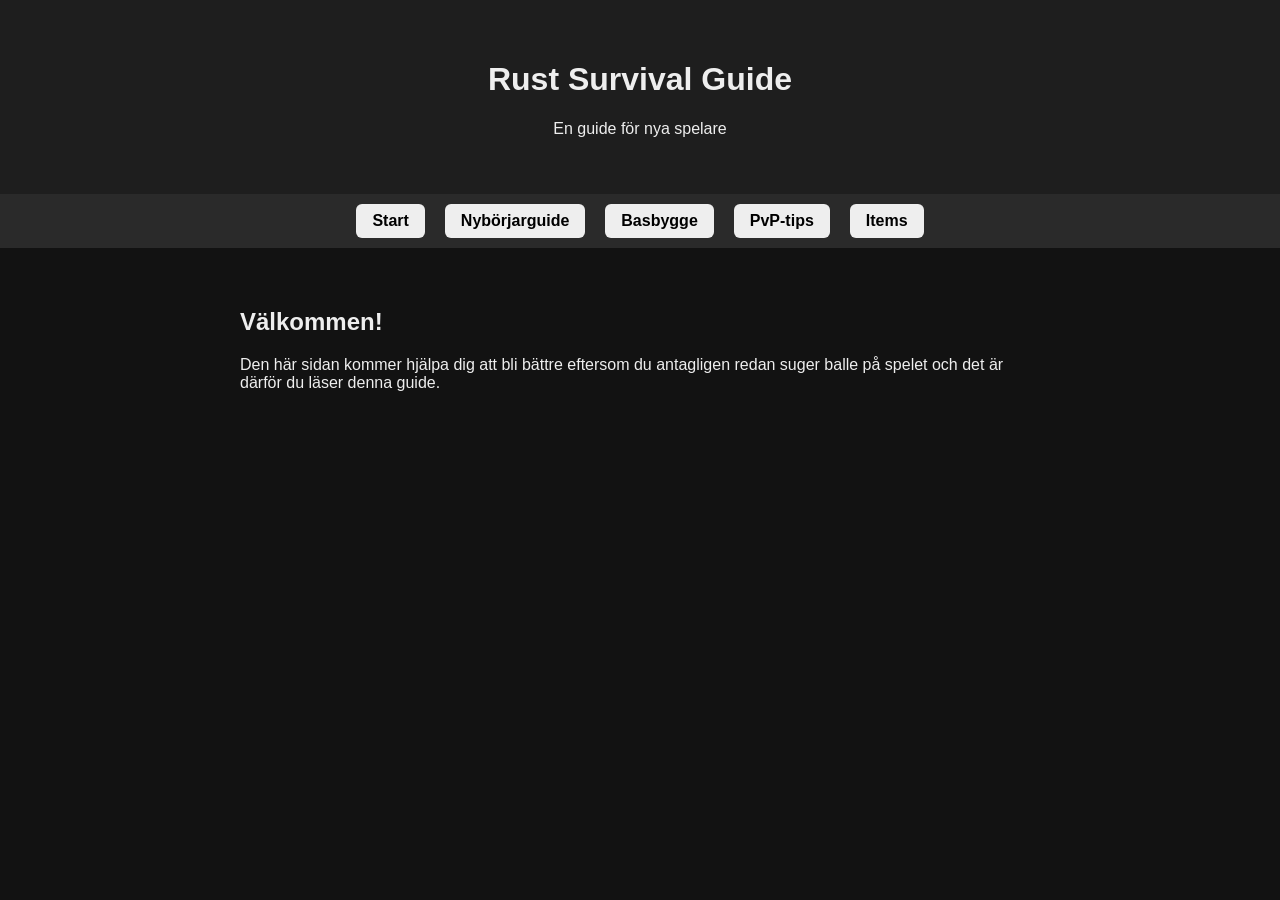
==== index.html @ 883d51b8 "sug min balle" ====
<!DOCTYPE html>
<html lang="sv">
<head>
    <meta charset="UTF-8">
    <title>Rust Survival Guide</title>
    <link rel="stylesheet" href="style.css">
</head>
<body>

<header>
    <h1>Rust Survival Guide</h1>
    <p>En guide för nya spelare</p>
</header>

<nav>
    <a href="index.html">Start</a>
    <a href="nyborjare.html">Nybörjarguide</a>
    <a href="basbygge.html">Basbygge</a>
    <a href="pvp.html">PvP-tips</a>
    <a href="items.html">Items</a>
</nav>

<section id="start">
    <h2>Välkommen!</h2>
    <p>Den här sidan kommer hjälpa dig att bli bättre eftersom du antagligen redan suger balle på spelet och det är därför du läser denna guide.</p>
</section>
---- style.css ----
body {
    margin: 0;
    font-family: Arial, sans-serif;
    background-color: #121212;
    color: #eee;
}

header {
    text-align: center;
    padding: 40px;
    background: #1e1e1e;
}

nav {
    display: flex;
    justify-content: center;
    gap: 20px;
    background: #2a2a2a;
    padding: 10px;
}

nav a {
    color: #fff;
    text-decoration: none;
}

nav a:hover {
    color: orange;
}

section {
    padding: 40px;
    max-width: 800px;
    margin: auto;
}

nav a {
    padding: 8px 16px;
    background: #eee;
    color: #000;
    border-radius: 6px;
    text-decoration: none;
    font-weight: bold;
}
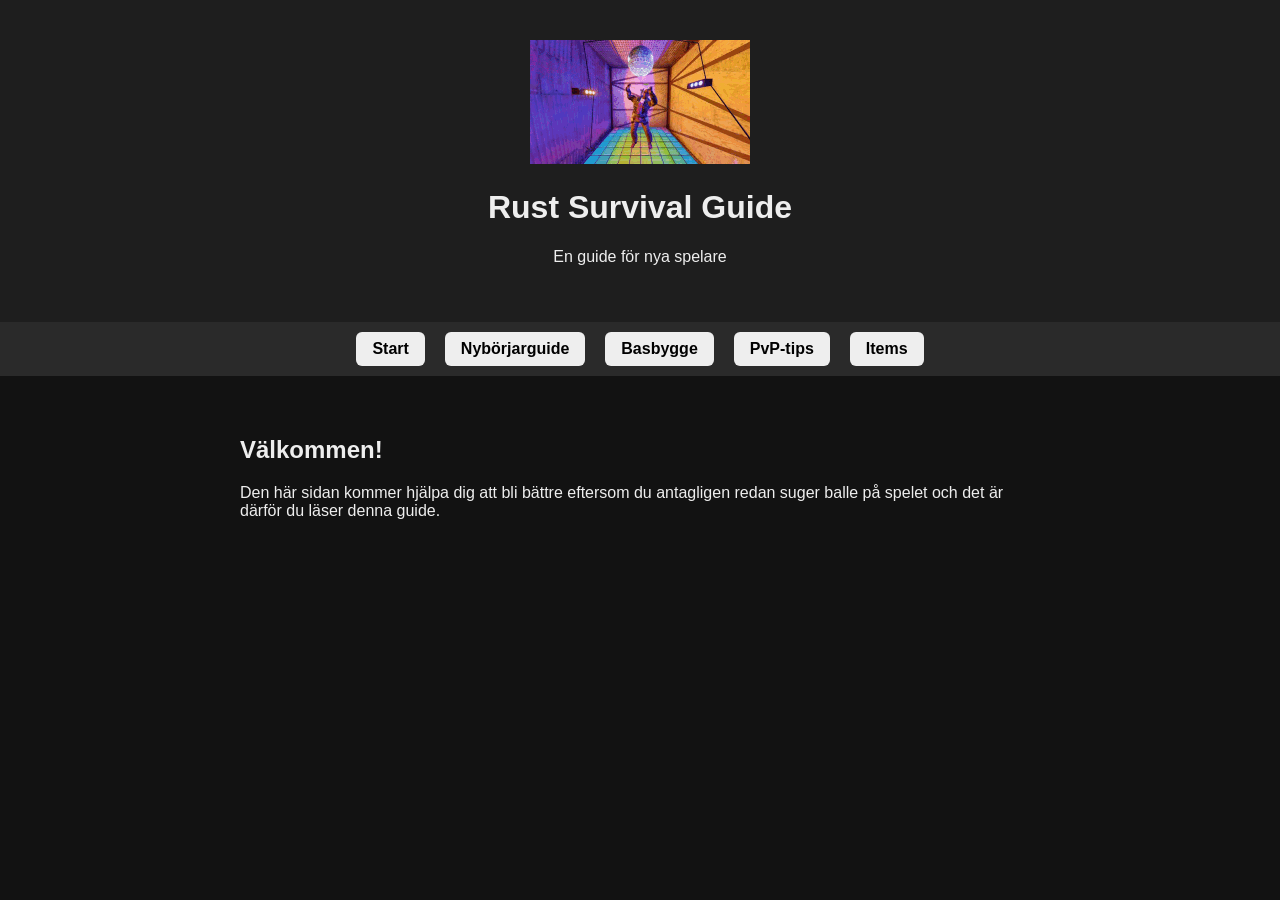
==== commit 6e135d81: "profilvecka" ====
--- a/index.html
+++ b/index.html
@@ -5,9 +5,12 @@
     <title>Rust Survival Guide</title>
     <link rel="stylesheet" href="style.css">
 </head>
-<body>
+<body>    
 
 <header>
+
+    <img src="rust-dance.gif" alt="gif-left" class="header-gif">
+
     <h1>Rust Survival Guide</h1>
     <p>En guide för nya spelare</p>
 </header>
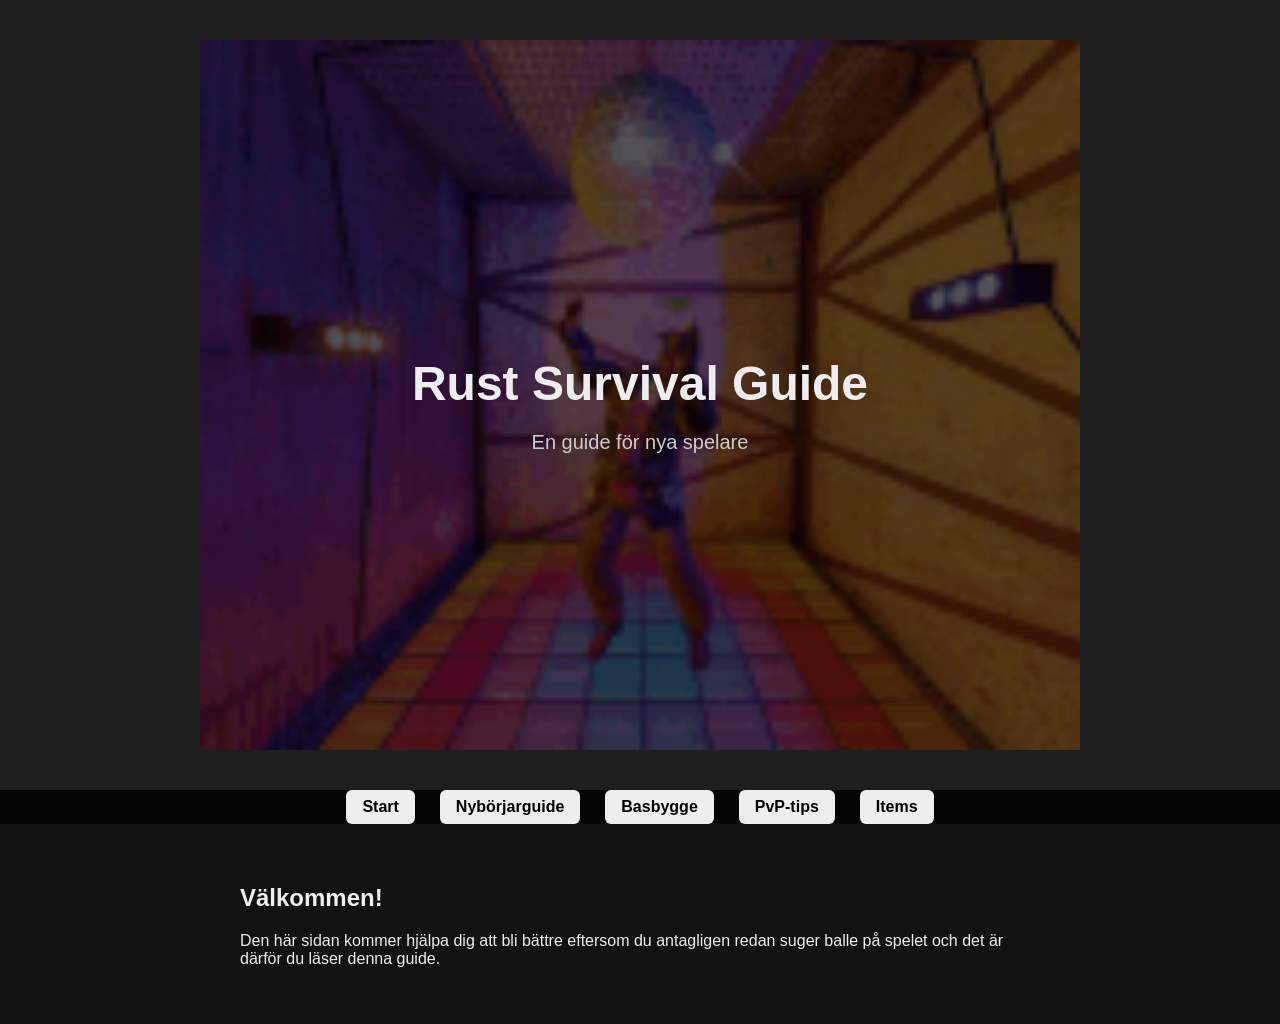
==== commit 3e697009: "bla bla bla" ====
--- a/index.html
+++ b/index.html
@@ -3,16 +3,22 @@
 <head>
     <meta charset="UTF-8">
     <title>Rust Survival Guide</title>
+    <link rel="preconnect" href="https://fonts.googleapis.com">
+    <link rel="preconnect" href="https://fonts.gstatic.com" crossorigin>
+    <link href="https://fonts.googleapis.com/css2?family=Montserrat:wght@400;700;900&family=Open+Sans:wght@400;600&display=swap" rel="stylesheet">
     <link rel="stylesheet" href="style.css">
 </head>
 <body>    
 
 <header>
 
-    <img src="rust-dance.gif" alt="gif-left" class="header-gif">
+<section class="hero">
+    <div class="hero-content">
+        <h1>Rust Survival Guide</h1>
+        <p>En guide för nya spelare</p>
+    </div>
+</section>
 
-    <h1>Rust Survival Guide</h1>
-    <p>En guide för nya spelare</p>
 </header>
 
 <nav>
--- a/style.css
+++ b/style.css
@@ -14,24 +14,9 @@
 nav {
     display: flex;
     justify-content: center;
-    gap: 20px;
-    background: #2a2a2a;
-    padding: 10px;
-}
-
-nav a {
-    color: #fff;
-    text-decoration: none;
-}
-
-nav a:hover {
-    color: orange;
-}
-
-section {
-    padding: 40px;
-    max-width: 800px;
-    margin: auto;
+    gap: 25px;
+    background: rgba(0,0,0,0.8);
+    backdrop-filter: blur(8px);
 }
 
 nav a {
@@ -41,4 +26,53 @@
     border-radius: 6px;
     text-decoration: none;
     font-weight: bold;
+    text-decoration: none;
+}
+
+nav a:hover {
+    background: orange;
+    color: black;
+    transform: translateY(-2px);
+}
+
+section {
+    padding: 40px;
+    max-width: 800px;
+    margin: auto;
+}
+
+/* --- HERO SKIT? --- */
+
+
+.hero {
+    height: 70vh;
+    background: url("rust-dance.gif") center/cover no-repeat;
+    display: flex;
+    flex-direction: column;
+    justify-content: center;
+    align-items: center;
+    text-align: center;
+    position: relative;
+}
+
+.hero::before {
+    content: "";
+    position: absolute;
+    inset: 0;
+    background: rgba(0,0,0,0.65);
+}
+
+.hero-content {
+    position: relative;
+    z-index: 2;
+}
+
+.hero h1 {
+    font-size: 48px;
+    margin-bottom: 10px;
+}
+
+.hero p {
+    font-size: 20px;
+    color: #ccc;
 }
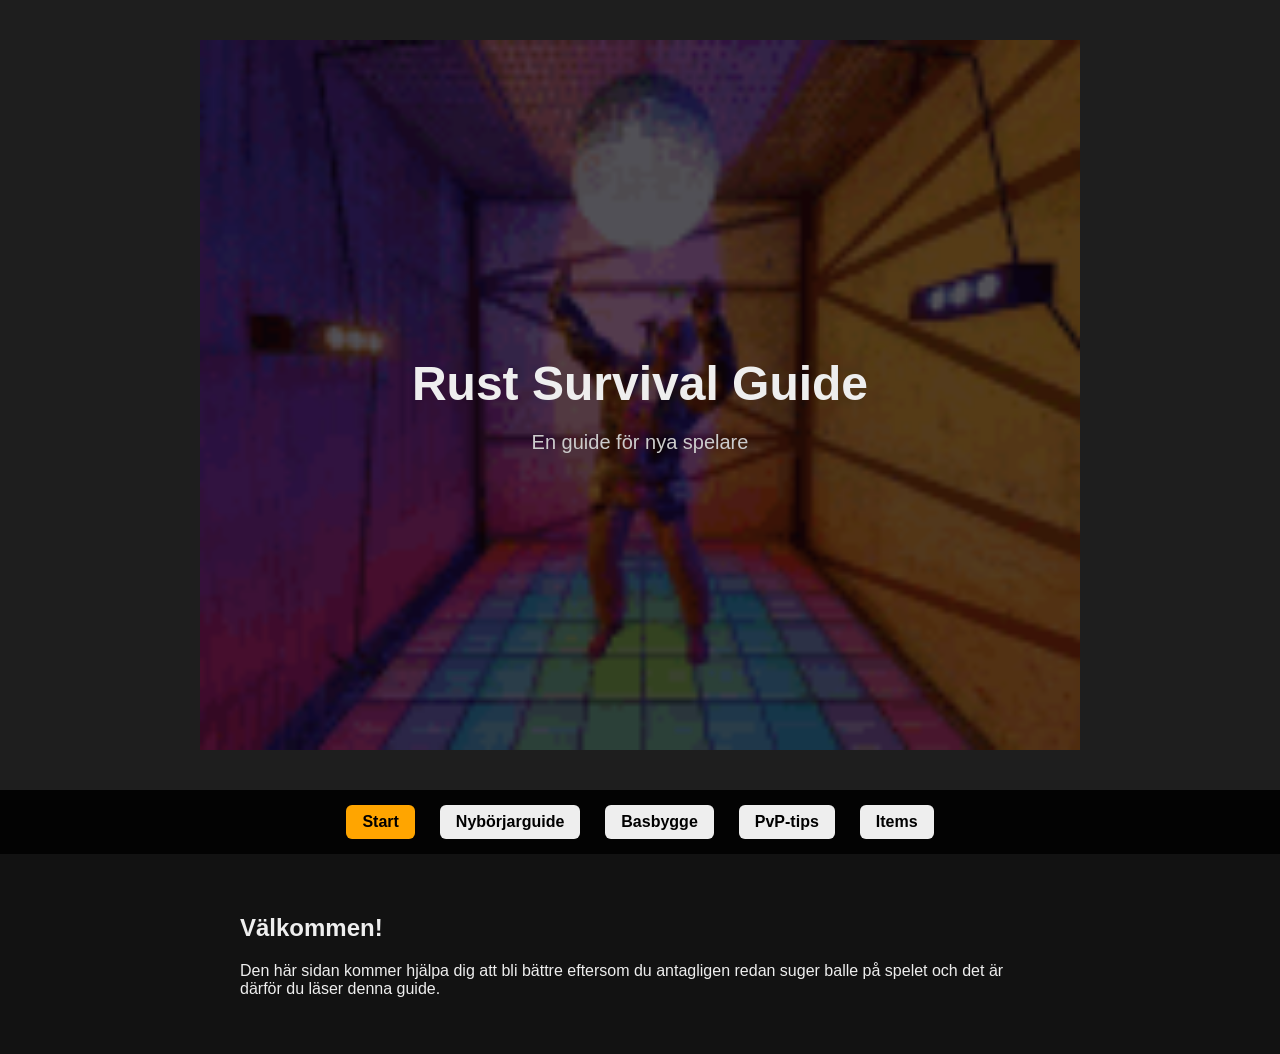
==== commit 0f88fcf0: "Mobilanpassning" ====
--- a/index.html
+++ b/index.html
@@ -7,6 +7,7 @@
     <link rel="preconnect" href="https://fonts.gstatic.com" crossorigin>
     <link href="https://fonts.googleapis.com/css2?family=Montserrat:wght@400;700;900&family=Open+Sans:wght@400;600&display=swap" rel="stylesheet">
     <link rel="stylesheet" href="style.css">
+    <meta name="viewport" content="width=device-width, initial-scale=1.0">
 </head>
 <body>    
 
@@ -18,11 +19,10 @@
         <p>En guide för nya spelare</p>
     </div>
 </section>
-
 </header>
 
 <nav>
-    <a href="index.html">Start</a>
+    <a href="index.html" class="active">Start</a>
     <a href="nyborjare.html">Nybörjarguide</a>
     <a href="basbygge.html">Basbygge</a>
     <a href="pvp.html">PvP-tips</a>
--- a/style.css
+++ b/style.css
@@ -1,3 +1,13 @@
+nav {
+    display: flex;
+    justify-content: center;
+    flex-wrap: wrap; /* Låter knapparna hoppa ner en rad på små skärmar */
+    gap: 15px; /* Minskat från 25px för att passa mobiler bättre */
+    background: rgba(0,0,0,0.8);
+    backdrop-filter: blur(8px);
+    padding: 15px;
+}
+
 body {
     margin: 0;
     font-family: Arial, sans-serif;
@@ -33,6 +43,11 @@
     background: orange;
     color: black;
     transform: translateY(-2px);
+}
+
+nav a.active { /* Så man ser vilken sida man är på */
+    background: orange;
+    color: black;
 }
 
 section {
@@ -75,4 +90,12 @@
 .hero p {
     font-size: 20px;
     color: #ccc;
+}
+
+/* Mobil */
+
+.container {
+    max-width: 900px;
+    width: 100%;
+    margin: auto;
 }
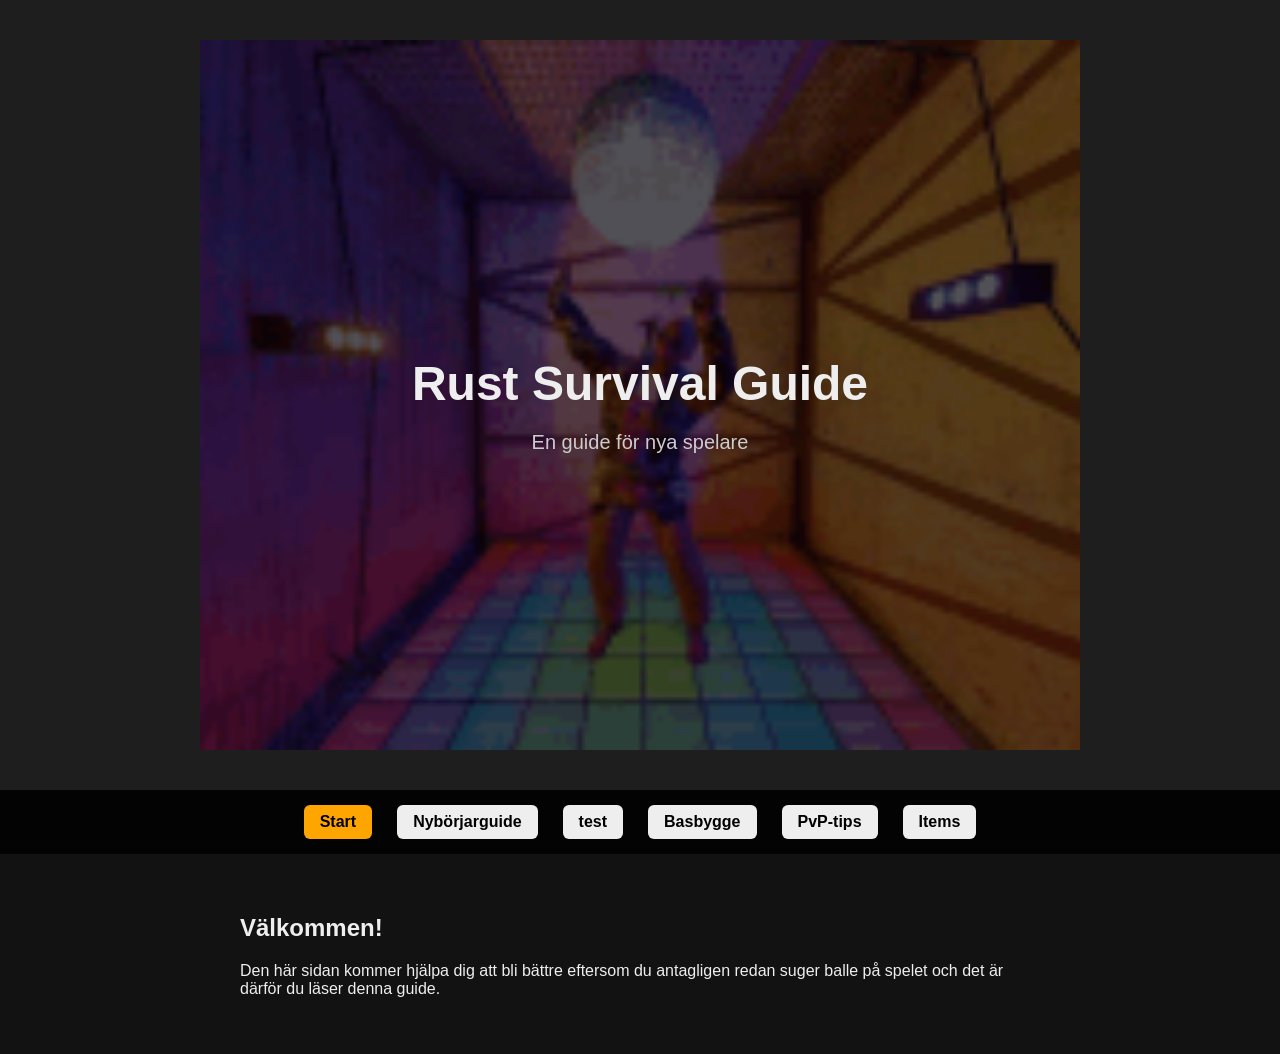
==== commit 6eaa974a: "diw idw" ====
--- a/index.html
+++ b/index.html
@@ -24,6 +24,7 @@
 <nav>
     <a href="index.html" class="active">Start</a>
     <a href="nyborjare.html">Nybörjarguide</a>
+    <a href="test.php">test</a>
     <a href="basbygge.html">Basbygge</a>
     <a href="pvp.html">PvP-tips</a>
     <a href="items.html">Items</a>
